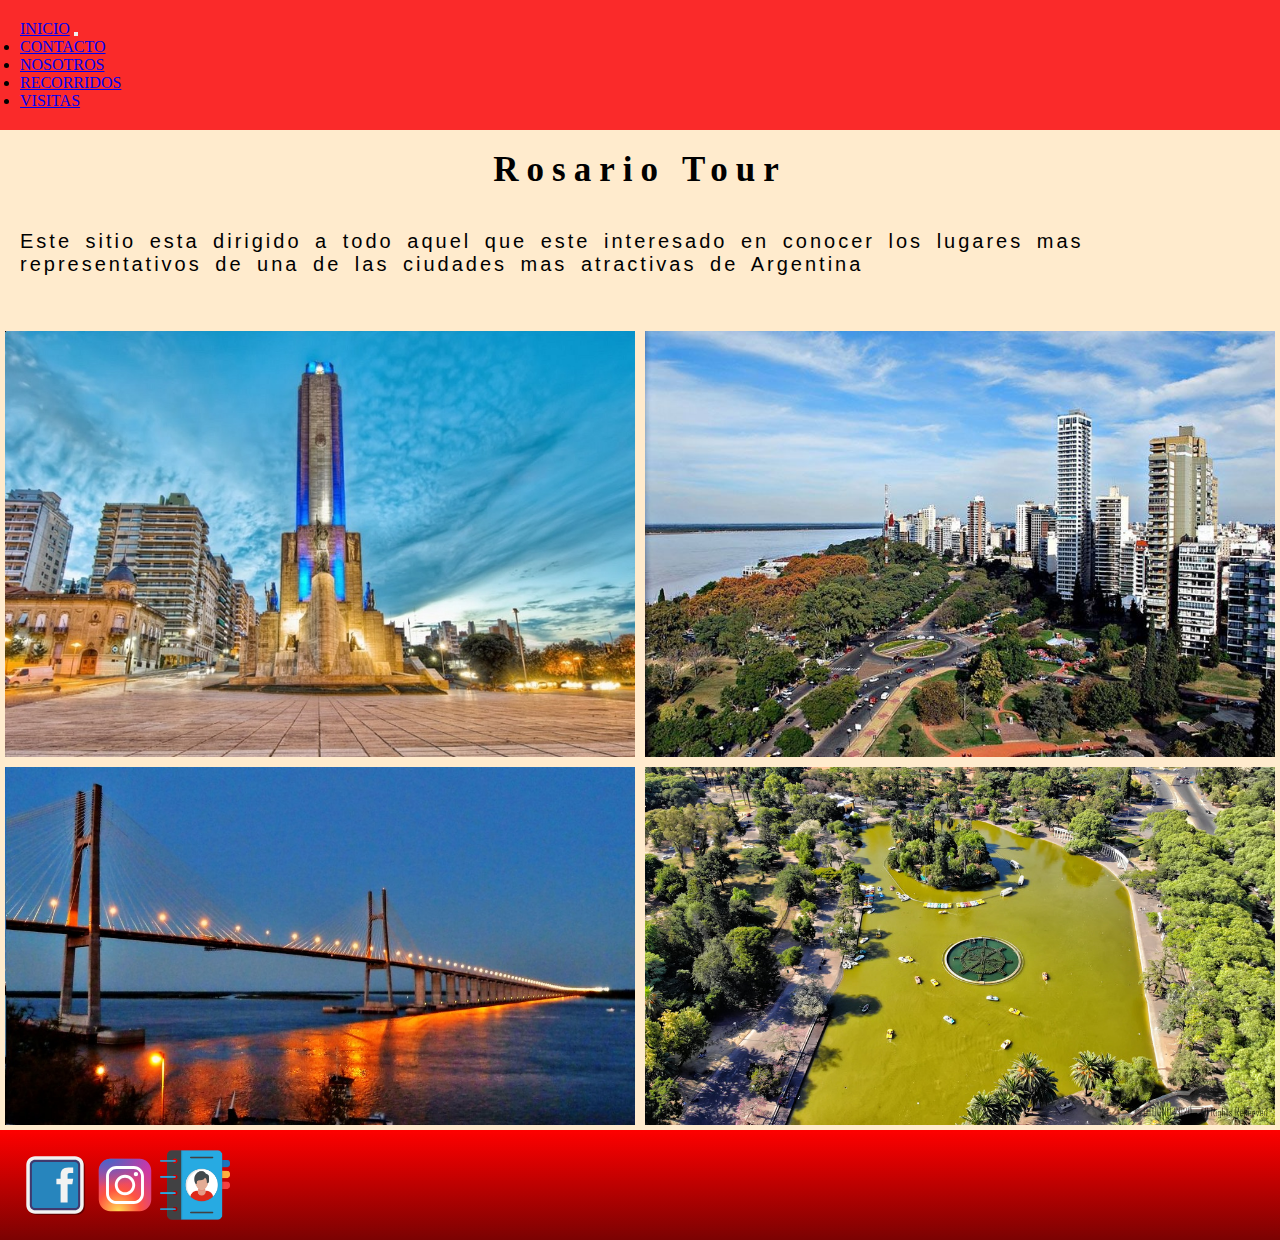
==== index.html @ 479a54f3 "torno martin" ====
<!DOCTYPE html>
<html lang="en">
<head>
    <meta charset="UTF-8">
    <meta http-equiv="X-UA-Compatible" content="IE=edge">
    <meta name="viewport" content="width=device-width, initial-scale=1.0">
    <meta name="description" content="este sitio está dirigido a las personas que quieran visitar la localidad de rosario y realizar un recorrido turístico" />
    <meta name="keywords" content="rosario, tour, visitas guiadas, colectivo rosario, bus rosario" />
    <link href="https://cdn.jsdelivr.net/npm/bootstrap@5.0.2/dist/css/bootstrap.min.css" rel="stylesheet" integrity="sha384-EVSTQN3/azprG1Anm3QDgpJLIm9Nao0Yz1ztcQTwFspd3yD65VohhpuuCOmLASjC" crossorigin="anonymous">
    <link rel="stylesheet" href="./estilos/sass.css">
    <title>ROSARIO TOUR</title>
</head>
<body>
    <header>
        <nav class="navbar navbar-expand-lg navbar-light bg-light">
            <div class="container-fluid">
            <a class="navbar-brand" href="./index.html">INICIO</a>
            <button class="navbar-toggler" type="button" data-bs-toggle="collapse" data-bs-target="#navbarNav" aria-controls="navbarNav" aria-expanded="false" aria-label="Toggle navigation">
                <span class="navbar-toggler-icon"></span>
            </button>
            <div class="collapse navbar-collapse" id="navbarNav">
                <ul class="navbar-nav">
                <li class="nav-item">
                    <a class="nav-link active" aria-current="page" href="./pages/contacto.html">CONTACTO</a>
                </li>
                <li class="nav-item">
                    <a class="nav-link" href="./pages/nosotros.html">NOSOTROS</a>
                </li>
                <li class="nav-item">
                    <a class="nav-link" href="./pages/recorridos.html">RECORRIDOS</a>
                </li>
                <li class="nav-item">
                    <a class="nav-link" href="./pages/visitas.html">VISITAS</a>
                </li>
                </ul>
            </div>
            </div>
        </nav>
        <section>
            <h1>Rosario Tour</h1>
            <p>Este sitio esta dirigido a todo aquel que este interesado en conocer los lugares mas representativos de una de las
                ciudades mas atractivas de Argentina</p>
        </section>
        <section class="galeria">
            <div class="contenedor">
                <article class="imagen">
                    <img src="./img/monumento.jpg" alt="">
                </article>
                <article class="imagen">
                    <img src="./img/foto-index.jpg" alt="">
                </article>
                <article class="imagen">
                    <img src="./img/puente.jpg" alt="">
                </article>
                <article class="imagen">
                    <img src="./img/parque-independencia.jpg" alt="">
                </article>
            </div>
        </section>
    </header>
    <footer>
        <div class="footer">
            <a href="http://es-la.facebook.com" target="_blank" rel="noopener noreferrer"><img src="./img/facebook.svg" alt="logo de facebook" height="46px" width="46px"></a>
            <a href="https://www.instagram.com/" target="_blank" rel="noopener noreferrer"><img src="./img/instagram.svg" alt="logo de instagram" height="50px" width="50px"></a>
            <a href="./pages/contacto.html" target="_blank" rel="noopener noreferrer"><img src="./img/contacto.png" alt="logo de contacto" height="42px" width="42px"></a>
        </div>
    </footer>
    <script src="https://cdn.jsdelivr.net/npm/@popperjs/core@2.9.2/dist/umd/popper.min.js" integrity="sha384-IQsoLXl5PILFhosVNubq5LC7Qb9DXgDA9i+tQ8Zj3iwWAwPtgFTxbJ8NT4GN1R8p" crossorigin="anonymous"></script>
    <script src="https://cdn.jsdelivr.net/npm/bootstrap@5.0.2/dist/js/bootstrap.min.js" integrity="sha384-cVKIPhGWiC2Al4u+LWgxfKTRIcfu0JTxR+EQDz/bgldoEyl4H0zUF0QKbrJ0EcQF" crossorigin="anonymous"></script>
</body>
</html>
---- estilos/sass.css ----
* {
  margin: 0;
  padding: 0;
}

/*CUERPO DEL SITIO Y TEXTOS*/
body {
  background-color: blanchedalmond;
}

section h1 {
  font-size: 35px;
  padding: 20px;
  text-align: center;
  letter-spacing: 8px;
}
section h2 {
  font-size: 30px;
  padding: 20px;
  text-align: center;
  letter-spacing: 8px;
}
section p {
  text-align: left;
  font-family: sans-serif;
  font-size: 20px;
  letter-spacing: 3px;
  word-spacing: 5px;
  margin: 20px;
  margin-bottom: 50px;
}

/* BARRA DE NAVEGACION */
.container-fluid {
  background-color: rgb(250, 42, 42);
  padding: 20px;
}

/*PIE DE PAGINA*/
footer {
  padding: 20px;
  background-color: red;
  background-image: linear-gradient(red, rgb(123, 2, 2));
}
footer .footer {
  display: flex;
  height: 70px;
}

/*GRID EN PAGINA DE INICIO Y RECORRIDOS*/
.contenedor {
  width: 100%;
  margin: auto;
}

.imagen {
  margin: 5px;
}

img {
  height: 100%;
  width: 100%;
}

.galeria .contenedor {
  display: grid;
}

.visitas {
  display: grid;
  grid-template-columns: repeat(1);
}

.nosotros .contenedorNosotros {
  display: grid;
}

@media (min-width: 320px) {
  .galeria .contenedor {
    grid-template-columns: repeat(1, 100%);
  }
  .recorridos .contenedorRec {
    grid-template-columns: repeat(1, 100%);
  }
  .responsiveVisitas .contenedorVisitas {
    grid-template-columns: repeat(1, 100%);
  }
  .nosotros .contenedorNosotros {
    grid-template-columns: repeat(1, 100%);
  }
  .visitas {
    width: 100%;
  }
}
@media (min-width: 768px) {
  .galeria .contenedor {
    grid-template-columns: repeat(2, 50%);
  }
  .recorridos .contenedorRec {
    grid-template-columns: repeat(2, 50%);
  }
  .visitas {
    width: 100%;
  }
}
@media (min-width: 1024px) {
  .galeria .contenedor {
    grid-template-columns: repeat(2, 50%);
  }
  .recorridos .contenedorRec {
    grid-template-columns: 50% 50%;
    grid-template-rows: 25% 25%;
  }
  .visitas {
    width: 100%;
  }
}
@media (min-width: 1200px) {
  .galeria .contenedor {
    grid-template-columns: repeat(2, 50%);
  }
  .recorridos .contenedorRec {
    grid-template-columns: 50% 50%;
    grid-template-rows: 50% 50%;
  }
}
/** Estilo de formulario extraido de bootstrap para la pagina contacto **/
.formulario {
  margin: 20px;
  font-size: 20px;
  letter-spacing: 3px;
  word-spacing: 5px;
  padding: 20px;
}

.formularioDos {
  margin-bottom: 25px;
  font-size: 20px;
  letter-spacing: 3px;
  word-spacing: 5px;
  padding: 20px;
}

/*Estilo imagenes en pagina de nosotros y visitas**/
.visitas:hover {
  width: 700px;
  height: 550px;
}

.visitas {
  width: 600px;
  height: 450px;
  border-radius: 10%;
  margin: auto;
  margin-bottom: 50px;
  transition: all 2s;
}

/*Estilo imagenes en pagina recorrido**/
.contenedorRec {
  margin: auto;
  width: 100%;
  margin-top: none;
  -webkit-margin-before: none;
          margin-block-start: none;
}
.contenedorRec .foto {
  margin: 5px;
}

.recorridos .contenedorRec {
  display: grid;
}

ol li {
  text-align: left;
  font-family: sans-serif;
  font-size: 20px;
  letter-spacing: 3px;
  word-spacing: 5px;
  margin: 20px;
  margin-bottom: 50px;
}

.mapa {
  margin-top: 40px;
  margin-bottom: 40px;
}
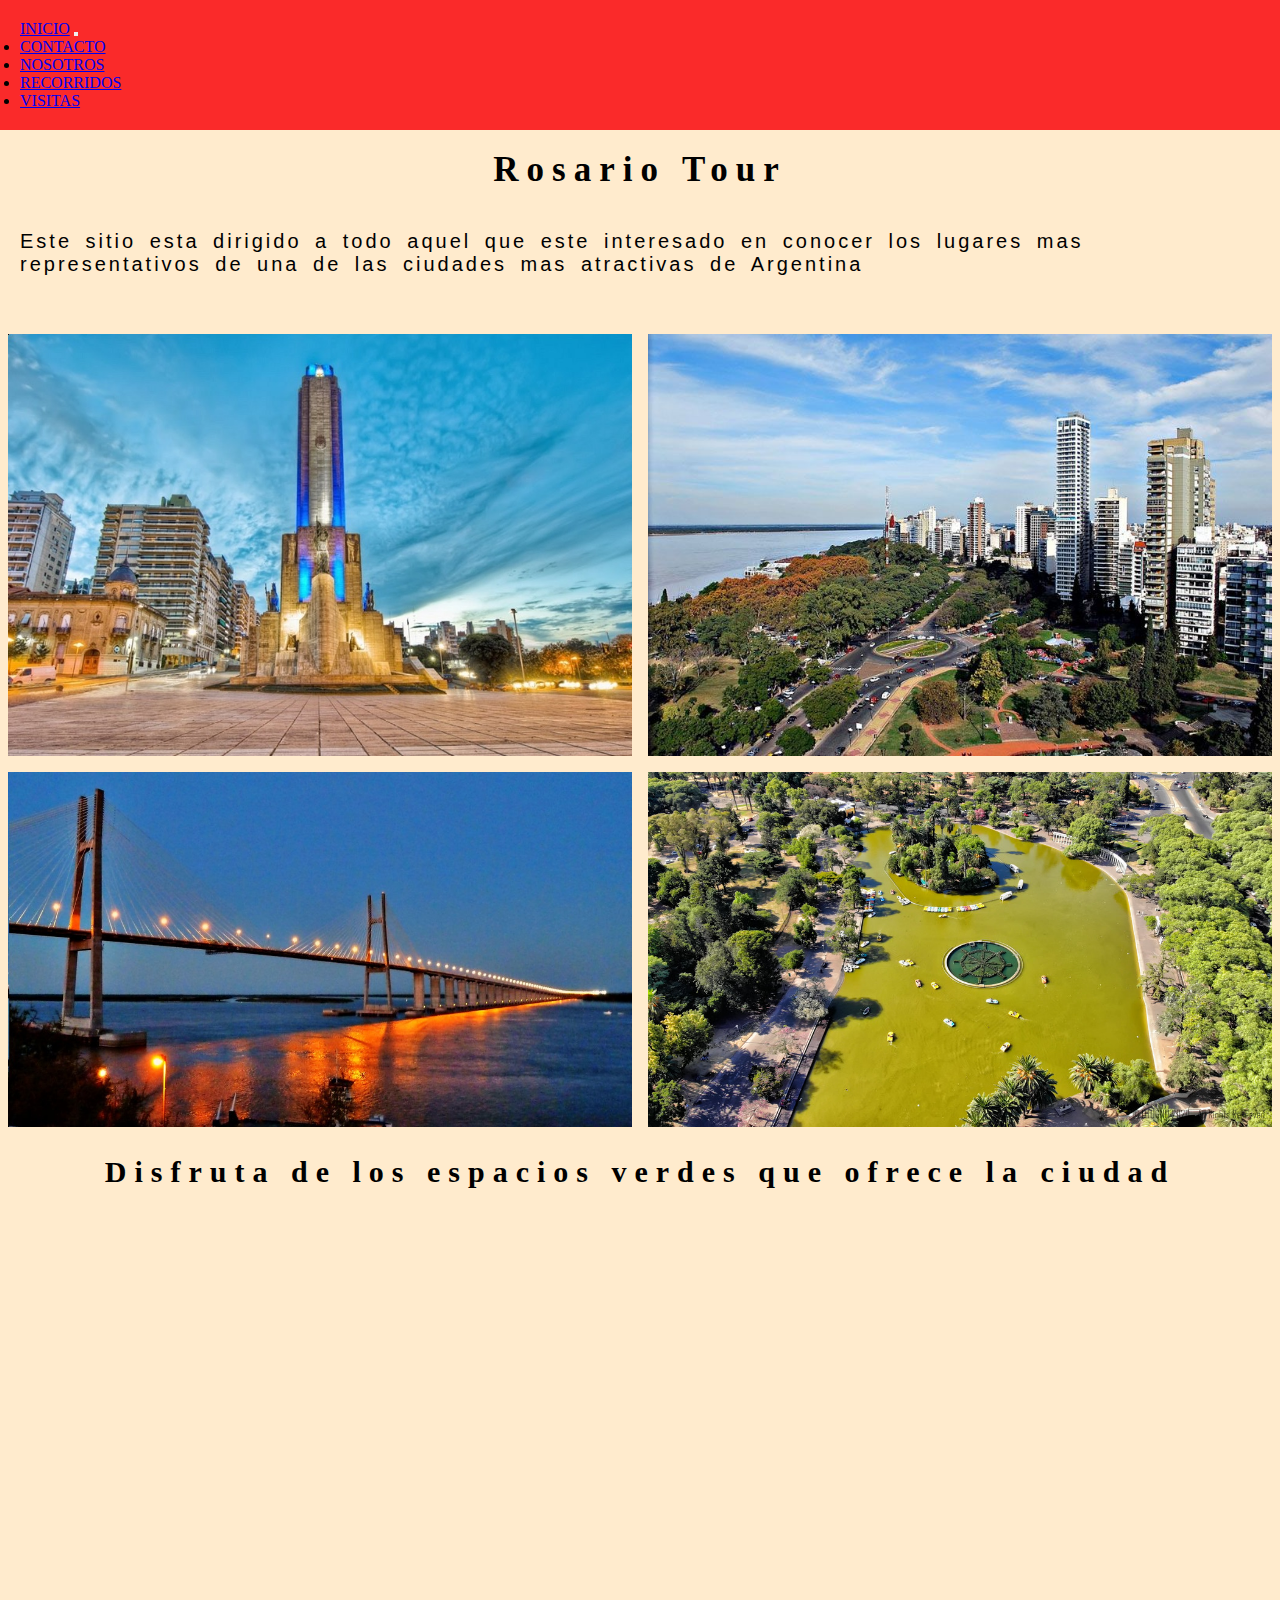
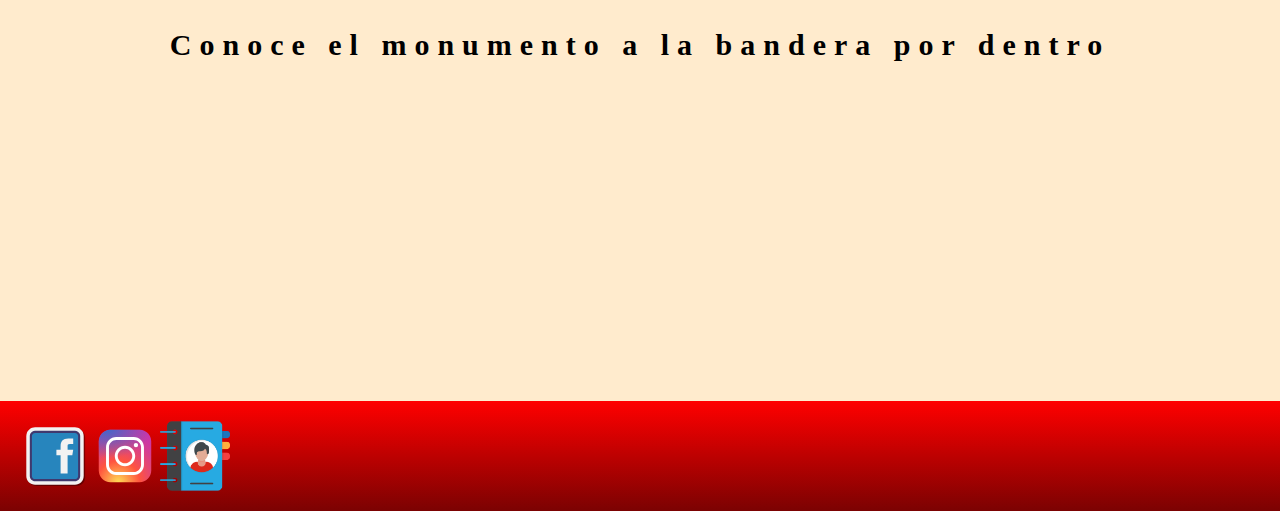
==== commit 45f0fd16: "modifique pagina de visitas y nosotros" ====
--- a/index.html
+++ b/index.html
@@ -43,20 +43,32 @@
         </section>
         <section class="galeria">
             <div class="contenedor">
-                <article class="imagen">
-                    <img src="./img/monumento.jpg" alt="">
+                <article class="imagen"> 
+                    <img src="./img/monumento.jpg" alt="monumento a la bandera rosario">
                 </article>
                 <article class="imagen">
-                    <img src="./img/foto-index.jpg" alt="">
+                    <img src="./img/foto-index.jpg" alt="rosario monumento a la bandera ">
                 </article>
                 <article class="imagen">
-                    <img src="./img/puente.jpg" alt="">
+                    <img src="./img/puente.jpg" alt="puente rosario victoria">
                 </article>
                 <article class="imagen">
-                    <img src="./img/parque-independencia.jpg" alt="">
+                    <img src="./img/parque-independencia.jpg" alt="parque independencia toma area rosario">
                 </article>
             </div>
         </section>
+        <section>
+            <h2>Disfruta de los espacios verdes que ofrece la ciudad</h2>
+        </section>
+        <div class="mapa">
+            <iframe width="560" height="315" src="https://www.youtube.com/embed/0LpmyJl1dlE" title="YouTube video player" frameborder="0" allow="accelerometer; autoplay; clipboard-write; encrypted-media; gyroscope; picture-in-picture; web-share" allowfullscreen></iframe>
+        </div>
+        <section>
+            <h2>Conoce el monumento a la bandera por dentro</h2>
+        </section>
+        <div>
+            <iframe width="560" height="315" src="https://www.youtube.com/embed/0GdLezYTCII" title="YouTube video player" frameborder="0" allow="accelerometer; autoplay; clipboard-write; encrypted-media; gyroscope; picture-in-picture; web-share" allowfullscreen></iframe>
+        </div>
     </header>
     <footer>
         <div class="footer">
--- a/estilos/sass.css
+++ b/estilos/sass.css
@@ -5,6 +5,7 @@
 
 /*CUERPO DEL SITIO Y TEXTOS*/
 body {
+  margin: 0;
   background-color: blanchedalmond;
 }
 
@@ -30,10 +31,16 @@
   margin-bottom: 50px;
 }
 
+div {
+  margin-top: 0px;
+  margin-bottom: 0px;
+}
+
 /* BARRA DE NAVEGACION */
 .container-fluid {
   background-color: rgb(250, 42, 42);
   padding: 20px;
+  border-color: rgb(250, 42, 42);
 }
 
 /*PIE DE PAGINA*/
@@ -47,18 +54,19 @@
   height: 70px;
 }
 
-/*GRID EN PAGINA DE INICIO Y RECORRIDOS*/
+/*RESPONSIVE EN PAGINA DE INICIO Y RECORRIDOS*/
 .contenedor {
   width: 100%;
   margin: auto;
 }
 
 .imagen {
-  margin: 5px;
+  margin: 8px;
 }
 
 img {
   height: 100%;
+  width: 100%;
   width: 100%;
 }
 
@@ -67,12 +75,26 @@
 }
 
 .visitas {
-  display: grid;
-  grid-template-columns: repeat(1);
+  display: flex;
 }
 
 .nosotros .contenedorNosotros {
   display: grid;
+}
+
+.contenedorVisitas {
+  display: flex;
+  flex-direction: row;
+  background: rgb(41, 15, 15);
+  padding: 25px;
+  margin-bottom: 0%;
+  justify-content: space-between;
+}
+
+.texto {
+  padding-left: 25px;
+  color: rgb(233, 159, 159);
+  font-size: 25px;
 }
 
 @media (min-width: 320px) {
@@ -82,15 +104,6 @@
   .recorridos .contenedorRec {
     grid-template-columns: repeat(1, 100%);
   }
-  .responsiveVisitas .contenedorVisitas {
-    grid-template-columns: repeat(1, 100%);
-  }
-  .nosotros .contenedorNosotros {
-    grid-template-columns: repeat(1, 100%);
-  }
-  .visitas {
-    width: 100%;
-  }
 }
 @media (min-width: 768px) {
   .galeria .contenedor {
@@ -98,9 +111,6 @@
   }
   .recorridos .contenedorRec {
     grid-template-columns: repeat(2, 50%);
-  }
-  .visitas {
-    width: 100%;
   }
 }
 @media (min-width: 1024px) {
@@ -110,9 +120,6 @@
   .recorridos .contenedorRec {
     grid-template-columns: 50% 50%;
     grid-template-rows: 25% 25%;
-  }
-  .visitas {
-    width: 100%;
   }
 }
 @media (min-width: 1200px) {
@@ -143,8 +150,8 @@
 
 /*Estilo imagenes en pagina de nosotros y visitas**/
 .visitas:hover {
-  width: 700px;
-  height: 550px;
+  width: 650px;
+  height: 500px;
 }
 
 .visitas {
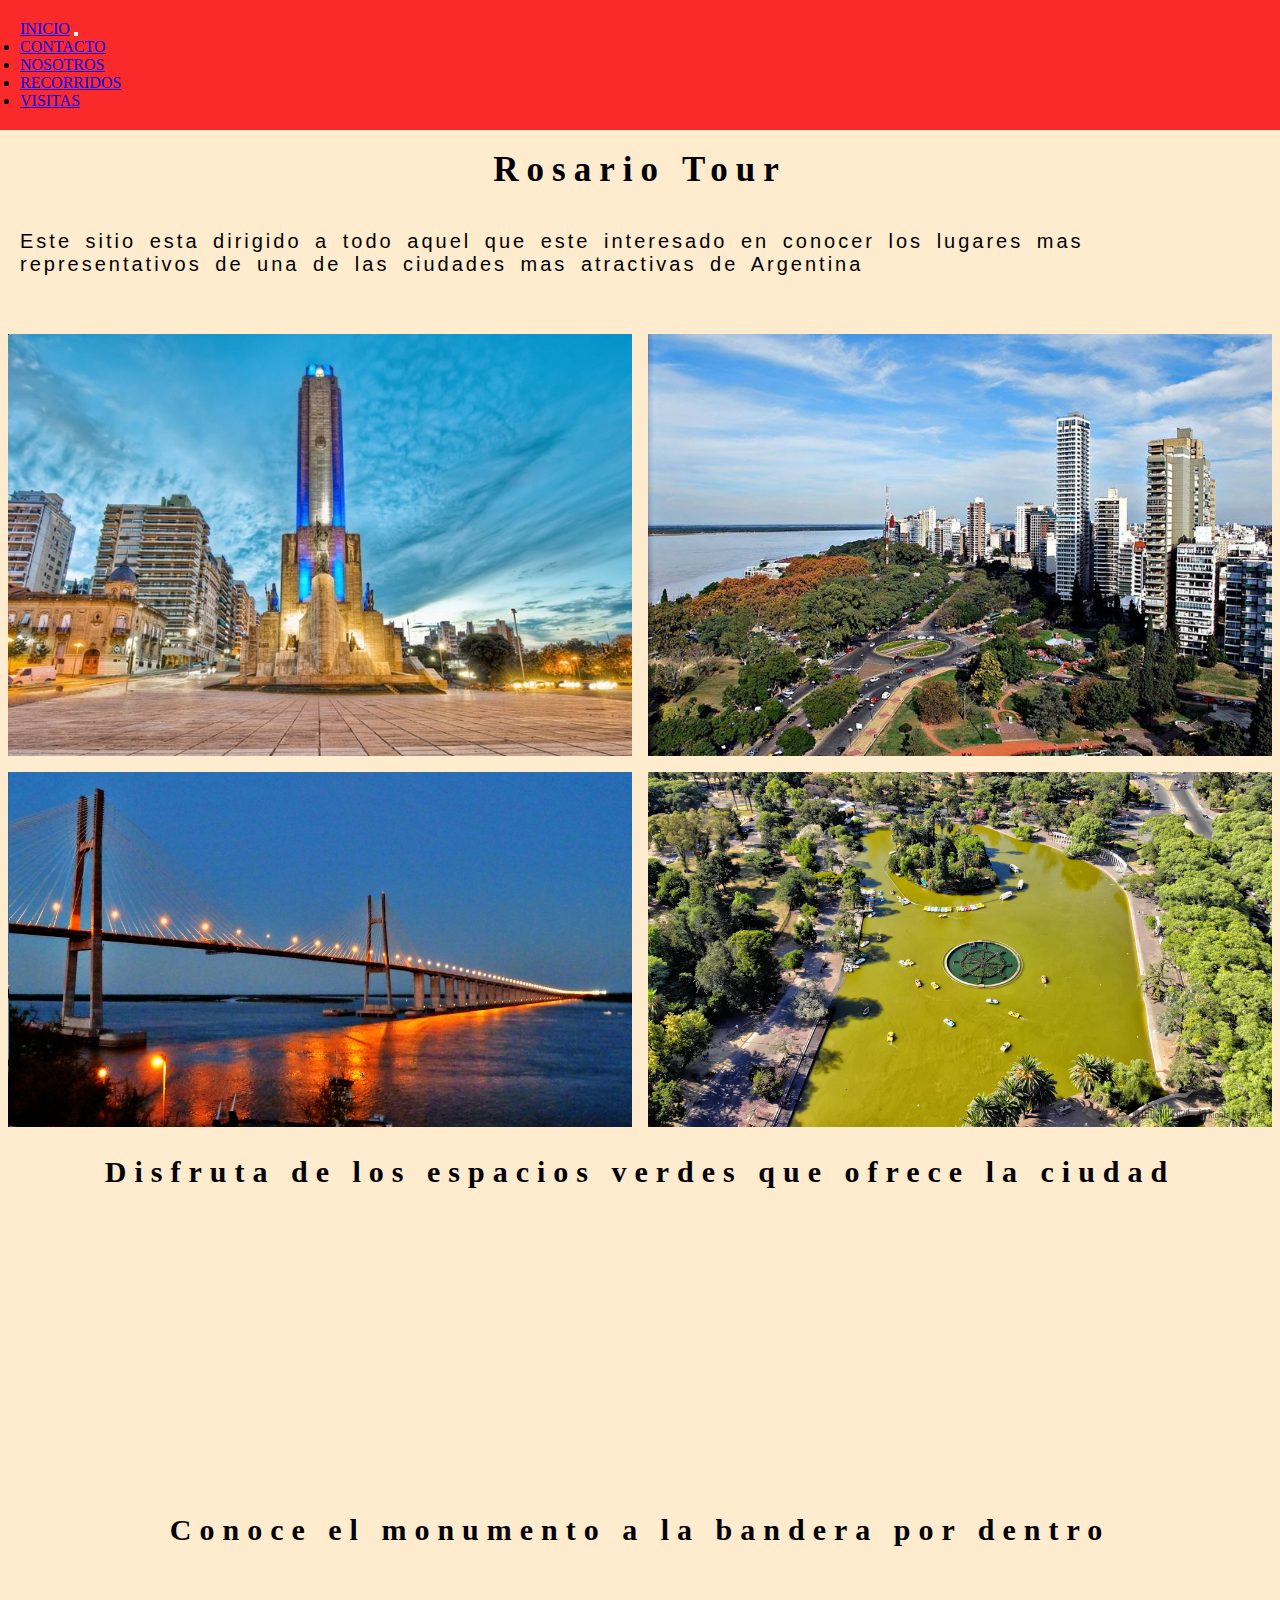
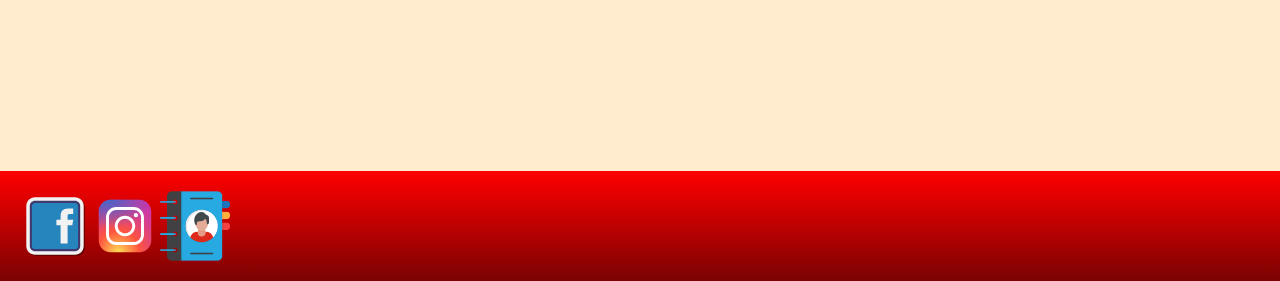
==== commit 170dfd5a: "volvi a modificar pagina de nosotros y visitas para que quede responsive" ====
--- a/index.html
+++ b/index.html
@@ -61,13 +61,13 @@
             <h2>Disfruta de los espacios verdes que ofrece la ciudad</h2>
         </section>
         <div class="mapa">
-            <iframe width="560" height="315" src="https://www.youtube.com/embed/0LpmyJl1dlE" title="YouTube video player" frameborder="0" allow="accelerometer; autoplay; clipboard-write; encrypted-media; gyroscope; picture-in-picture; web-share" allowfullscreen></iframe>
+            <iframe width="420" height="200" src="https://www.youtube.com/embed/0LpmyJl1dlE" title="YouTube video player" frameborder="0" allow="accelerometer; autoplay; clipboard-write; encrypted-media; gyroscope; picture-in-picture; web-share" allowfullscreen></iframe>
         </div>
         <section>
             <h2>Conoce el monumento a la bandera por dentro</h2>
         </section>
         <div>
-            <iframe width="560" height="315" src="https://www.youtube.com/embed/0GdLezYTCII" title="YouTube video player" frameborder="0" allow="accelerometer; autoplay; clipboard-write; encrypted-media; gyroscope; picture-in-picture; web-share" allowfullscreen></iframe>
+            <iframe width="420" height="200" src="https://www.youtube.com/embed/0GdLezYTCII" title="YouTube video player" frameborder="0" allow="accelerometer; autoplay; clipboard-write; encrypted-media; gyroscope; picture-in-picture; web-share" allowfullscreen></iframe>
         </div>
     </header>
     <footer>
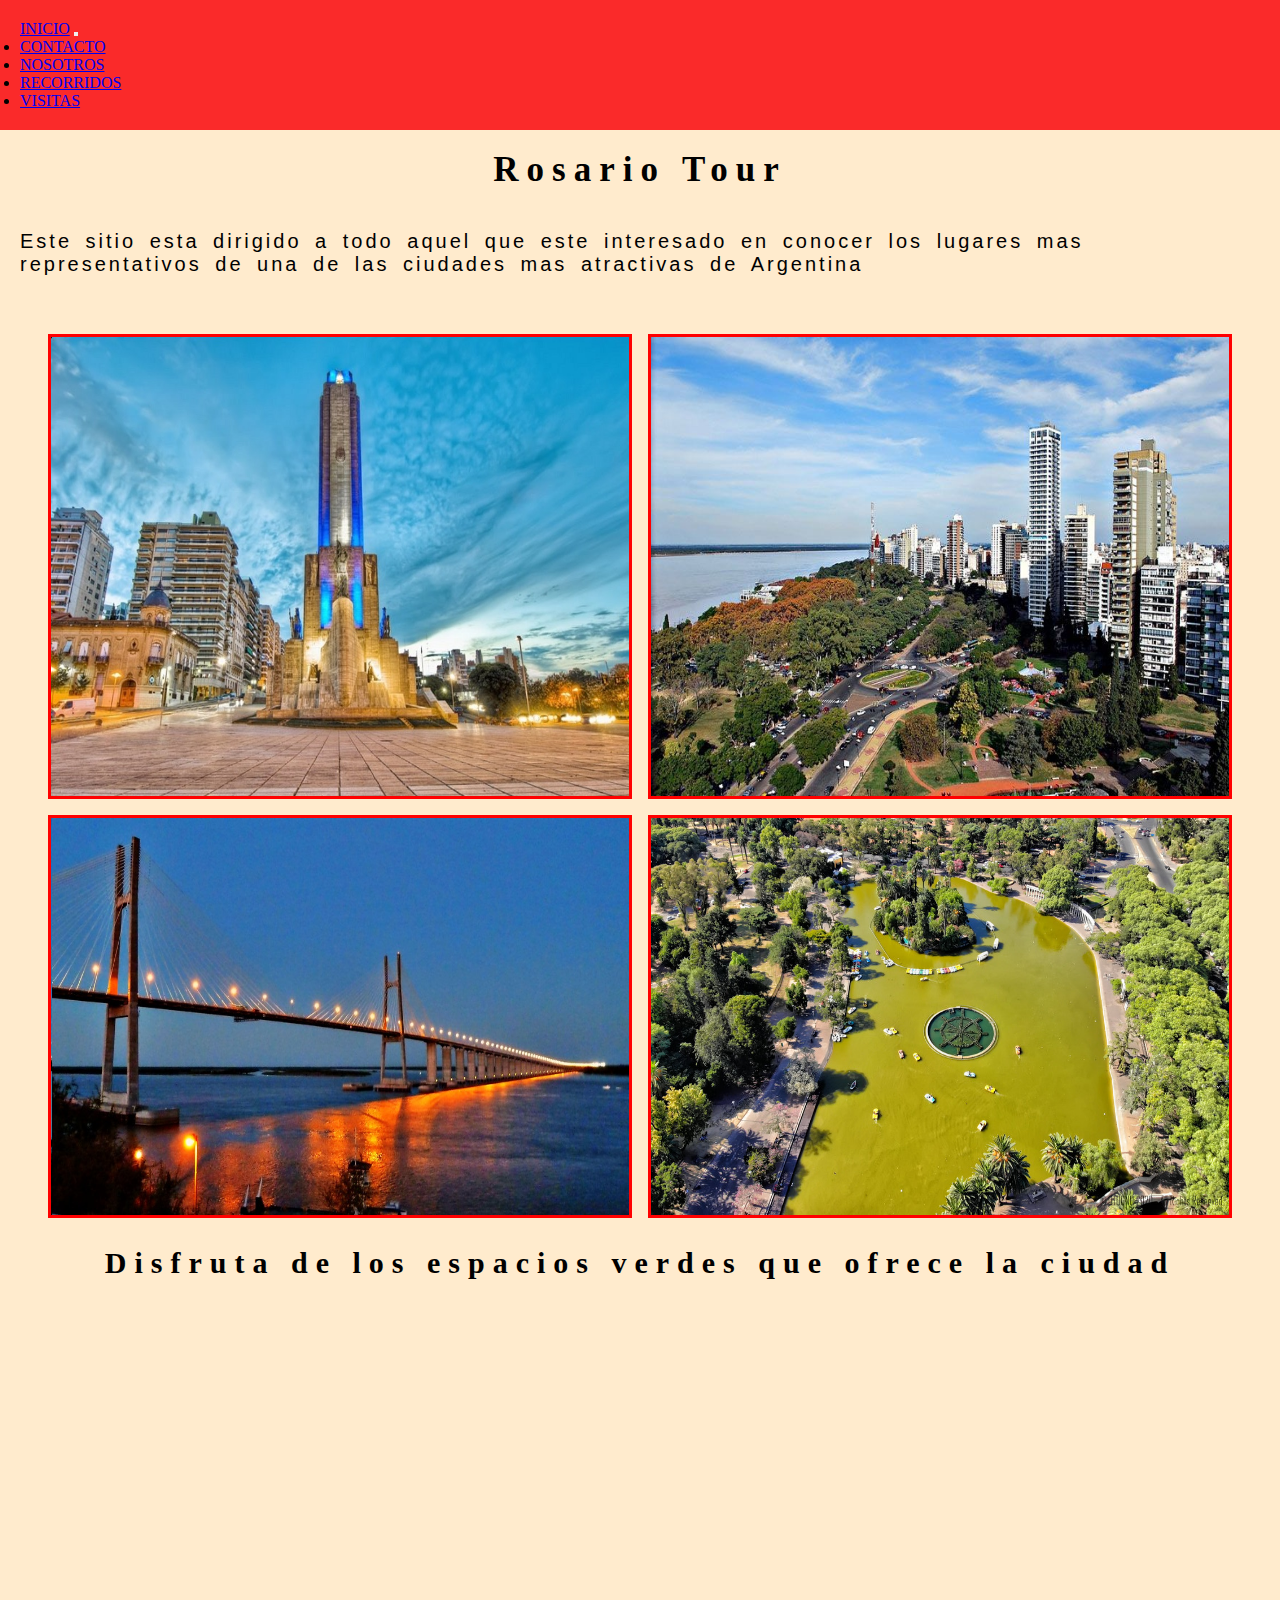
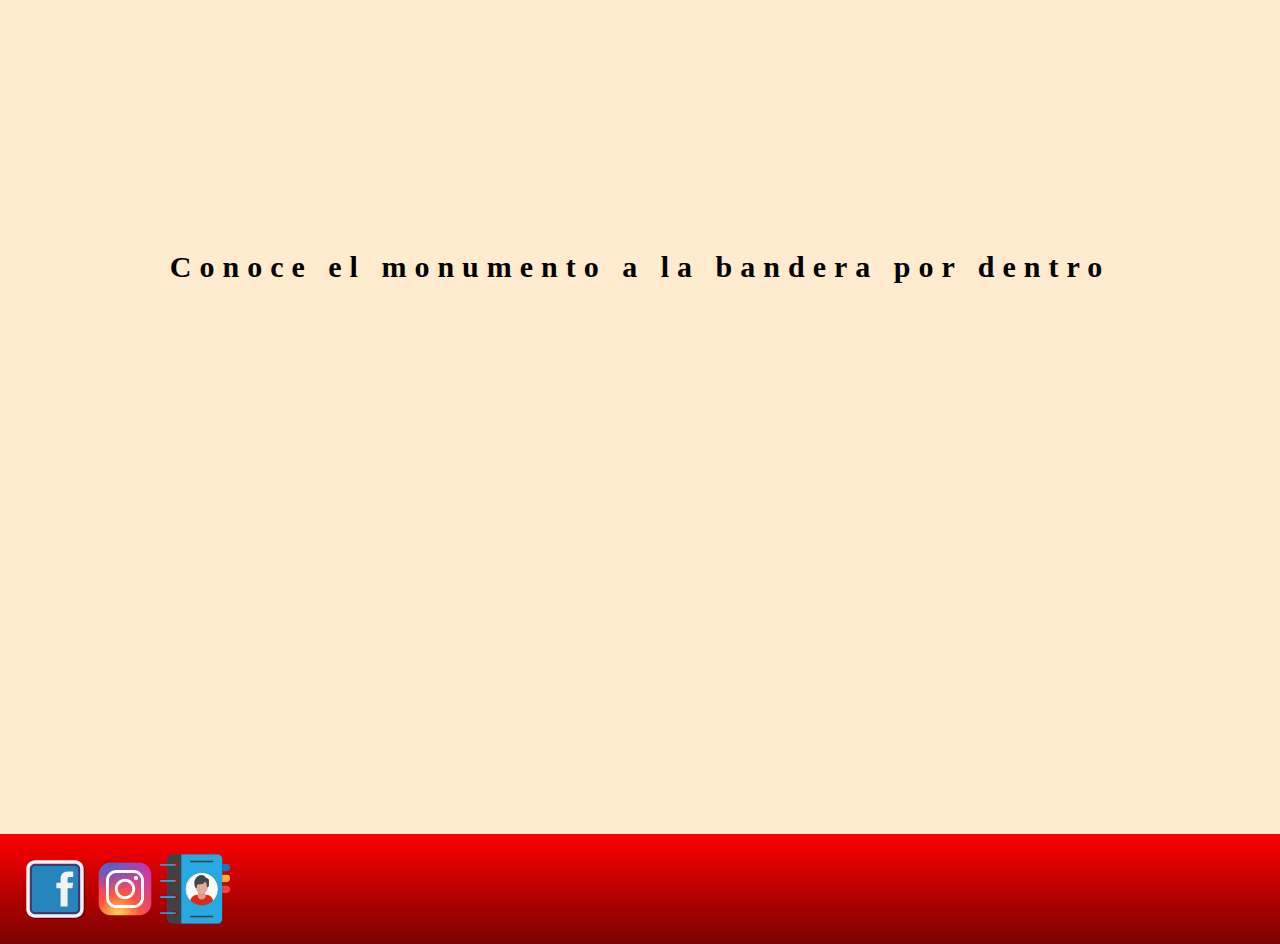
==== commit acbe7557: "modificaciones responsivas" ====
--- a/index.html
+++ b/index.html
@@ -43,31 +43,31 @@
         </section>
         <section class="galeria">
             <div class="contenedor">
-                <article class="imagen"> 
+                <a class="imagen"> 
                     <img src="./img/monumento.jpg" alt="monumento a la bandera rosario">
-                </article>
-                <article class="imagen">
+                </a>
+                <a class="imagen">
                     <img src="./img/foto-index.jpg" alt="rosario monumento a la bandera ">
-                </article>
-                <article class="imagen">
+                </a>
+                <a class="imagen">
                     <img src="./img/puente.jpg" alt="puente rosario victoria">
-                </article>
-                <article class="imagen">
+                </a>
+                <a class="imagen">
                     <img src="./img/parque-independencia.jpg" alt="parque independencia toma area rosario">
-                </article>
+                </a>
             </div>
         </section>
         <section>
             <h2>Disfruta de los espacios verdes que ofrece la ciudad</h2>
         </section>
         <div class="mapa">
-            <iframe width="420" height="200" src="https://www.youtube.com/embed/0LpmyJl1dlE" title="YouTube video player" frameborder="0" allow="accelerometer; autoplay; clipboard-write; encrypted-media; gyroscope; picture-in-picture; web-share" allowfullscreen></iframe>
+            <iframe src="https://www.youtube.com/embed/0LpmyJl1dlE" title="YouTube video player" frameborder="0" allow="accelerometer; autoplay; clipboard-write; encrypted-media; gyroscope; picture-in-picture; web-share" allowfullscreen></iframe>
         </div>
         <section>
             <h2>Conoce el monumento a la bandera por dentro</h2>
         </section>
-        <div>
-            <iframe width="420" height="200" src="https://www.youtube.com/embed/0GdLezYTCII" title="YouTube video player" frameborder="0" allow="accelerometer; autoplay; clipboard-write; encrypted-media; gyroscope; picture-in-picture; web-share" allowfullscreen></iframe>
+        <div class="mapa">
+            <iframe src="https://www.youtube.com/embed/0GdLezYTCII" title="YouTube video player" frameborder="0" allow="accelerometer; autoplay; clipboard-write; encrypted-media; gyroscope; picture-in-picture; web-share" allowfullscreen></iframe>
         </div>
     </header>
     <footer>
--- a/estilos/sass.css
+++ b/estilos/sass.css
@@ -31,9 +31,14 @@
   margin-bottom: 50px;
 }
 
-div {
+.mapa iframe {
+  display: grid;
+  grid-template-columns: repeat(1, 100%);
   margin-top: 0px;
   margin-bottom: 0px;
+  justify-items: center;
+  width: 550px;
+  height: 450px;
 }
 
 /* BARRA DE NAVEGACION */
@@ -62,41 +67,23 @@
 
 .imagen {
   margin: 8px;
+  border-style: solid;
+  border-color: red;
 }
 
 img {
   height: 100%;
   width: 100%;
-  width: 100%;
 }
 
 .galeria .contenedor {
   display: grid;
 }
 
-.visitas {
-  display: flex;
-}
-
 .nosotros .contenedorNosotros {
   display: grid;
 }
 
-.contenedorVisitas {
-  display: flex;
-  flex-direction: row;
-  background: rgb(41, 15, 15);
-  padding: 25px;
-  margin-bottom: 0%;
-  justify-content: space-between;
-}
-
-.texto {
-  padding-left: 25px;
-  color: rgb(233, 159, 159);
-  font-size: 25px;
-}
-
 @media (min-width: 320px) {
   .galeria .contenedor {
     grid-template-columns: repeat(1, 100%);
@@ -104,6 +91,23 @@
   .recorridos .contenedorRec {
     grid-template-columns: repeat(1, 100%);
   }
+  article .visitas {
+    display: grid;
+    grid-template-columns: repeat(1, 100%);
+    height: 100%;
+    width: 100%;
+    transition: none;
+  }
+  .visitas :hover {
+    width: auto;
+    height: auto;
+  }
+  .mapa iframe {
+    display: grid;
+    grid-template-columns: repeat(1, 100%);
+    height: 100%;
+    width: 100%;
+  }
 }
 @media (min-width: 768px) {
   .galeria .contenedor {
@@ -111,6 +115,23 @@
   }
   .recorridos .contenedorRec {
     grid-template-columns: repeat(2, 50%);
+  }
+  article .visitas {
+    display: grid;
+    grid-template-columns: repeat(1, 100%);
+    height: 50%;
+    width: 50%;
+    transition: none;
+  }
+  .visitas :hover {
+    width: auto;
+    height: auto;
+  }
+  .mapa iframe {
+    display: grid;
+    grid-template-columns: repeat(1, 100%);
+    height: 50%;
+    width: 50%;
   }
 }
 @media (min-width: 1024px) {
@@ -120,15 +141,54 @@
   .recorridos .contenedorRec {
     grid-template-columns: 50% 50%;
     grid-template-rows: 25% 25%;
+    height: 1000px;
+    width: 1200px;
+  }
+  article .visitas {
+    display: grid;
+    grid-template-columns: repeat(1, 100%);
+    width: 550px;
+    height: 450px;
+    transition: all 2s;
+  }
+  .visitas:hover {
+    width: 570px;
+    height: 470px;
+  }
+  .mapa iframe {
+    display: grid;
+    grid-template-columns: repeat(1, 100%);
+    height: 450px;
+    width: 550px;
   }
 }
 @media (min-width: 1200px) {
   .galeria .contenedor {
     grid-template-columns: repeat(2, 50%);
+    height: 900px;
+    width: 1200px;
   }
   .recorridos .contenedorRec {
     grid-template-columns: 50% 50%;
     grid-template-rows: 50% 50%;
+    height: 1000px;
+    width: 1200px;
+  }
+  article .visitas {
+    display: grid;
+    grid-template-columns: repeat(1, 100%);
+    width: 550px;
+    height: 450px;
+  }
+  .visitas:hover {
+    width: 570px;
+    height: 470px;
+  }
+  .mapa iframe {
+    display: grid;
+    grid-template-columns: repeat(1, 100%);
+    width: 550px;
+    height: 450px;
   }
 }
 /** Estilo de formulario extraido de bootstrap para la pagina contacto **/
@@ -149,13 +209,9 @@
 }
 
 /*Estilo imagenes en pagina de nosotros y visitas**/
-.visitas:hover {
-  width: 650px;
-  height: 500px;
-}
-
 .visitas {
-  width: 600px;
+  display: grid;
+  width: 550px;
   height: 450px;
   border-radius: 10%;
   margin: auto;
@@ -171,8 +227,11 @@
   -webkit-margin-before: none;
           margin-block-start: none;
 }
-.contenedorRec .foto {
+
+.foto {
   margin: 5px;
+  border-style: solid;
+  border-color: red;
 }
 
 .recorridos .contenedorRec {
@@ -190,6 +249,8 @@
 }
 
 .mapa {
+  display: grid;
+  justify-content: center;
   margin-top: 40px;
   margin-bottom: 40px;
 }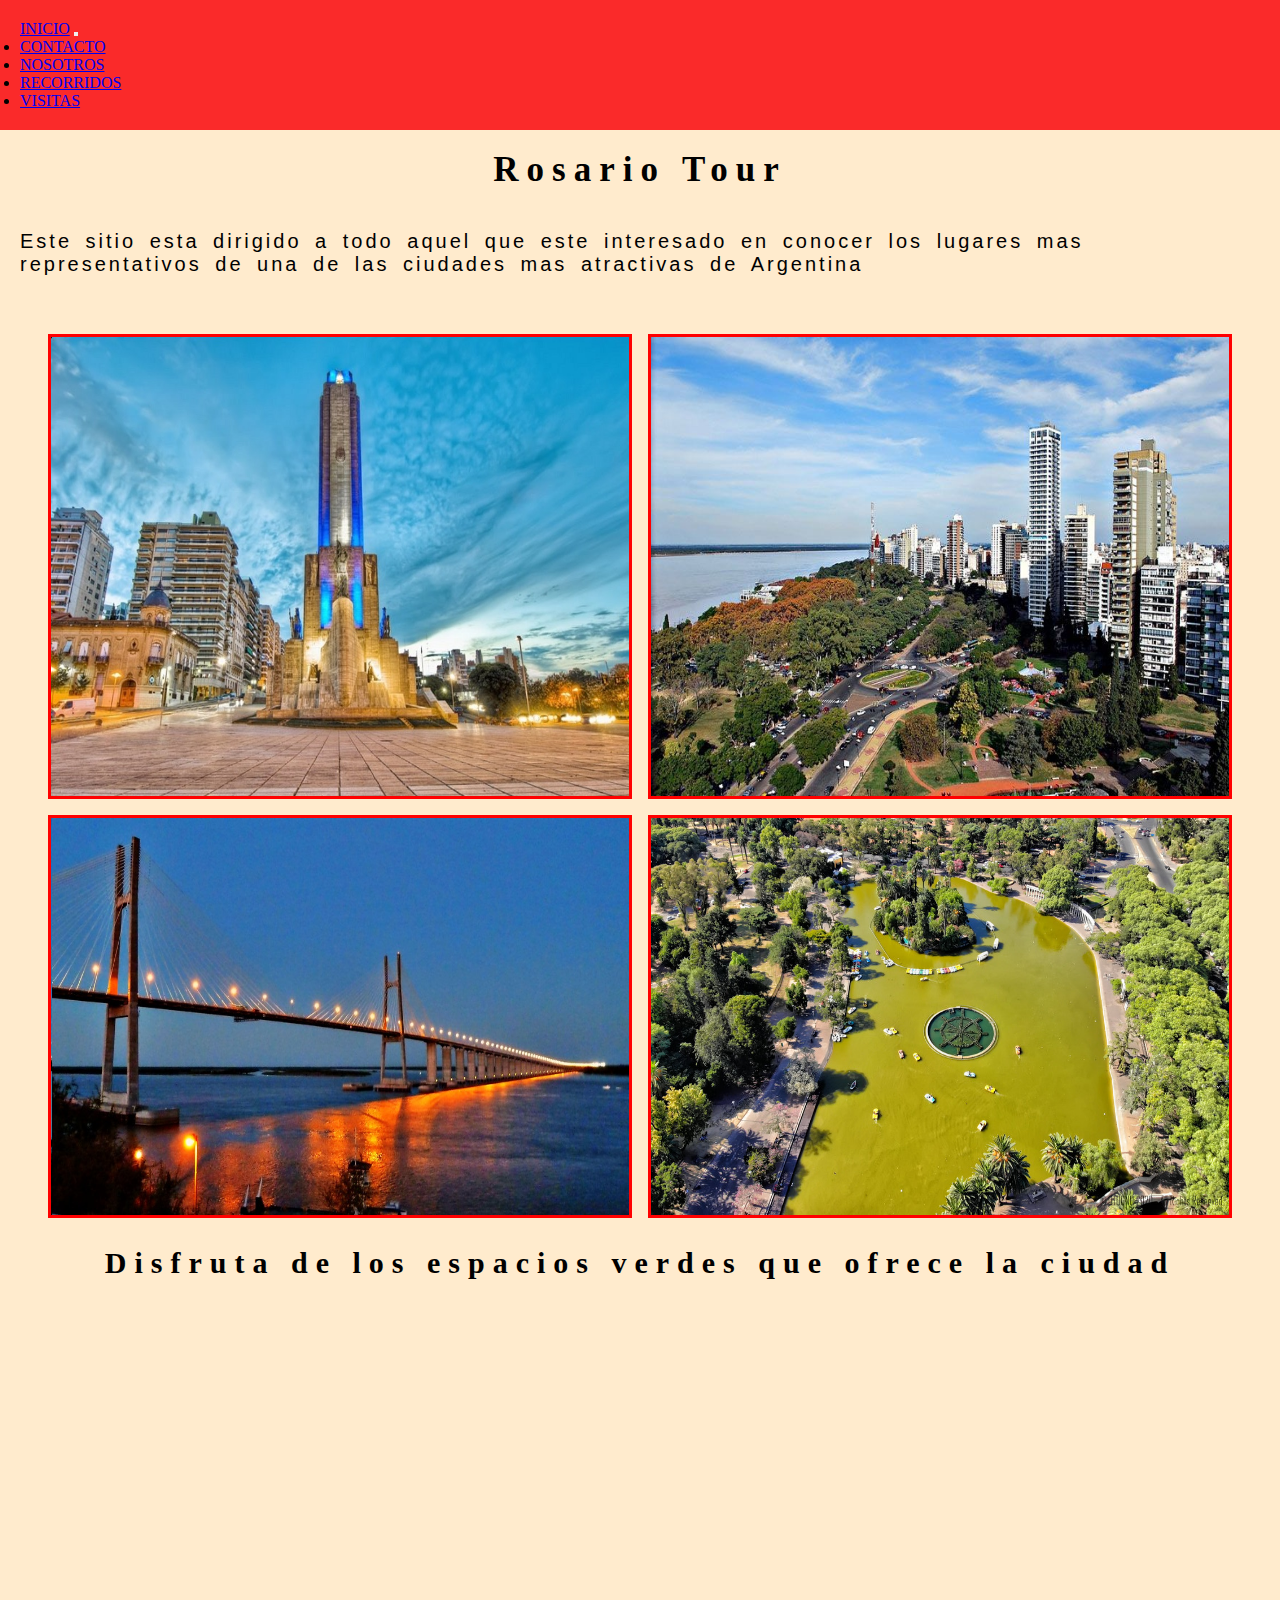
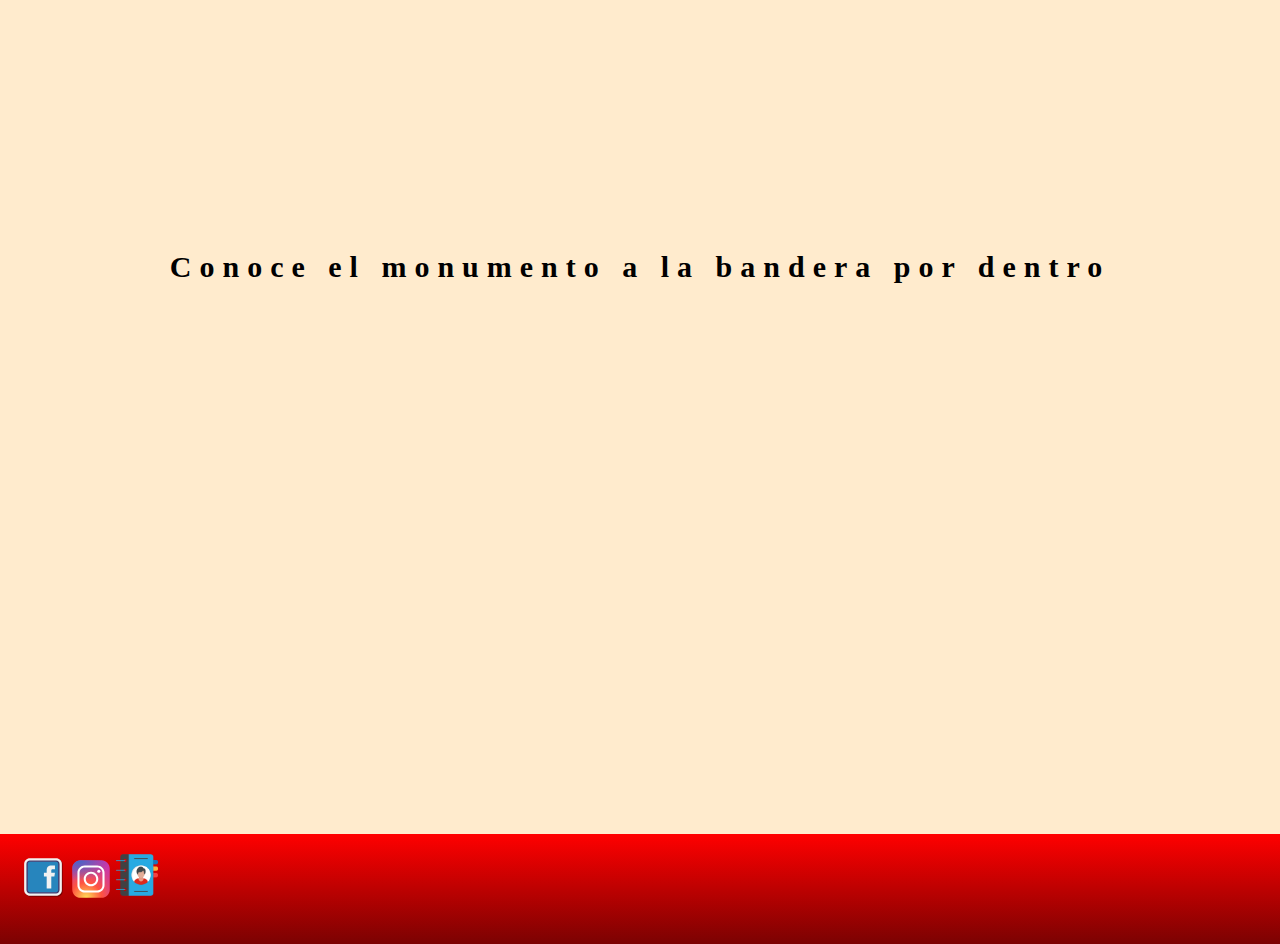
==== commit f171b6ff: "agrego variable, mixin, quito estilos de html y los paso a SASS, modifico animaciones para no romper" ====
--- a/index.html
+++ b/index.html
@@ -72,9 +72,9 @@
     </header>
     <footer>
         <div class="footer">
-            <a href="http://es-la.facebook.com" target="_blank" rel="noopener noreferrer"><img src="./img/facebook.svg" alt="logo de facebook" height="46px" width="46px"></a>
-            <a href="https://www.instagram.com/" target="_blank" rel="noopener noreferrer"><img src="./img/instagram.svg" alt="logo de instagram" height="50px" width="50px"></a>
-            <a href="./pages/contacto.html" target="_blank" rel="noopener noreferrer"><img src="./img/contacto.png" alt="logo de contacto" height="42px" width="42px"></a>
+            <a class="face" href="http://es-la.facebook.com" target="_blank" rel="noopener noreferrer"><img src="./img/facebook.svg" alt="logo de facebook"></a>
+            <a class="ig" href="https://www.instagram.com/" target="_blank" rel="noopener noreferrer"><img src="./img/instagram.svg" alt="logo de instagram"></a>
+            <a class="contacto" href="./pages/contacto.html" target="_blank" rel="noopener noreferrer"><img src="./img/contacto.png" alt="logo de contacto"></a>
         </div>
     </footer>
     <script src="https://cdn.jsdelivr.net/npm/@popperjs/core@2.9.2/dist/umd/popper.min.js" integrity="sha384-IQsoLXl5PILFhosVNubq5LC7Qb9DXgDA9i+tQ8Zj3iwWAwPtgFTxbJ8NT4GN1R8p" crossorigin="anonymous"></script>
--- a/estilos/sass.css
+++ b/estilos/sass.css
@@ -58,7 +58,20 @@
   display: flex;
   height: 70px;
 }
-
+footer .face {
+  height: 46px;
+  width: 46px;
+}
+footer .ig {
+  height: 50px;
+  width: 50px;
+}
+footer .contacto {
+  height: 42px;
+  width: 42px;
+}
+
+/* VARIABLE PARA COLOR EN BORDE DE PAGINAS INICIO Y RECORRIDOS*/
 /*RESPONSIVE EN PAGINA DE INICIO Y RECORRIDOS*/
 .contenedor {
   width: 100%;
@@ -152,8 +165,8 @@
     transition: all 2s;
   }
   .visitas:hover {
-    width: 570px;
-    height: 470px;
+    width: 560px;
+    height: 460px;
   }
   .mapa iframe {
     display: grid;
@@ -181,8 +194,8 @@
     height: 450px;
   }
   .visitas:hover {
-    width: 570px;
-    height: 470px;
+    width: 560px;
+    height: 460px;
   }
   .mapa iframe {
     display: grid;
@@ -215,7 +228,7 @@
   height: 450px;
   border-radius: 10%;
   margin: auto;
-  margin-bottom: 50px;
+  margin-bottom: 80px;
   transition: all 2s;
 }
 
